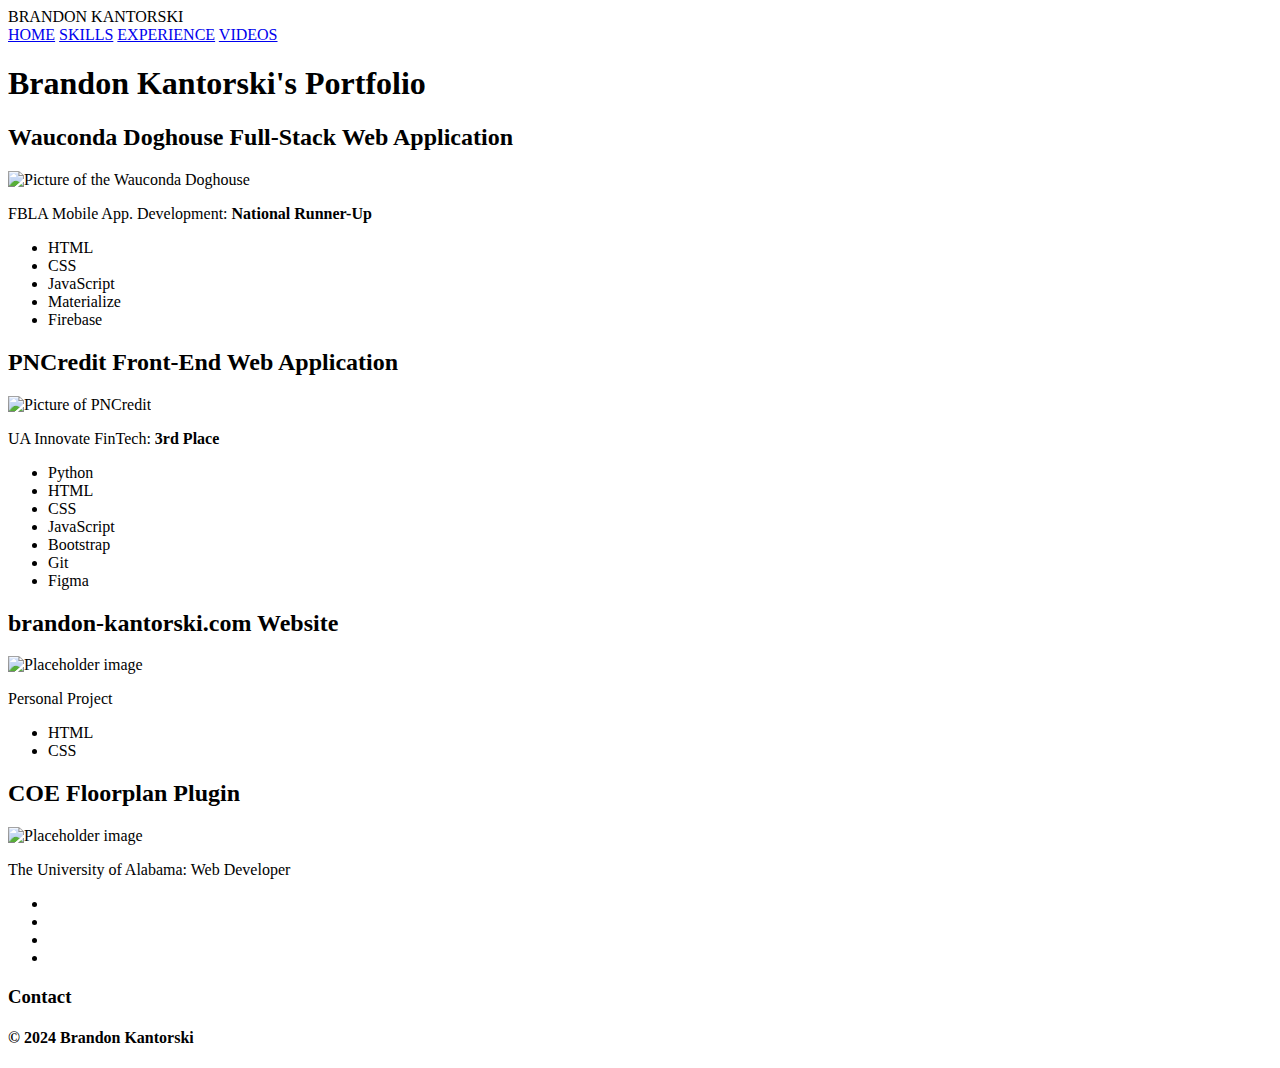
==== experience.html @ cec1a0c1 "Add files via upload" ====
<!DOCTYPE html>
<html lang="en">
<head>
    <meta charset="UTF-8">
    <meta name="viewport" content="width=device-width, initial-scale=1.0">
    <title>experience</title>
    <link rel="shortcut icon" href="img/favicon.ico" type="image/x-icon">
    <link rel="stylesheet" href="css/brandonkantorski.css">
    <link rel="stylesheet" href="css/experience.css">
    <link rel="preconnect" href="https://fonts.googleapis.com">
    <link rel="preconnect" href="https://fonts.gstatic.com" crossorigin>
    <link href="https://fonts.googleapis.com/css2?family=Montserrat:ital,wght@0,100..900;1,100..900&display=swap" rel="stylesheet">
    <!--Brandon Kantorski-->

<!-- <p>Bridged the gap between schools and the community while organizing district's resources into an information hub.</p> -->
</head>
<body>

    <header> 
        <nav>
            <div class="navContent">BRANDON KANTORSKI</div>
            <a href="index.html">HOME</a>
            <a href="skills.html">SKILLS</a>
            <a href="experience.html">EXPERIENCE</a>
            <a href="videos.html">VIDEOS</a>
        </nav>    
        <h1>Brandon Kantorski's Portfolio</h1>
    </header>

    <main id="wrapper">
        <div class="projectGrid">
            <div class="project">
                <div class="title">
                    <h2>Wauconda Doghouse <span class="full-stack-application badge">Full-Stack Web Application</span></h2>
                </div>
                <img src="img/wauconda-doghouse.png" alt="Picture of the Wauconda Doghouse">
                <p>FBLA Mobile App. Development: <strong>National Runner-Up</strong></p>
                <ul class="technologies">
                    <li class="html tech-badge">HTML</li>
                    <li class="css tech-badge">CSS</li>
                    <li class="js tech-badge">JavaScript</li>
                    <li class="materialize tech-badge">Materialize</li>
                    <li class="firebase tech-badge">Firebase</li>
                    <!-- <li class="vsc tech-badge">VS Code</li> -->
                    <!-- <li class="github tech-badge">GitHub</li> -->
                </ul>
            </div>
            <div class="project">
                <div class="title">
                    <h2>PNCredit <span class="front-end-application badge">Front-End Web Application</span></h2>
                </div>
                <img src="img/pncredit.png" alt="Picture of PNCredit">
                <p>UA Innovate FinTech: <strong>3rd Place</strong></p>
                <ul class="technologies">
                    <li class="python tech-badge">Python</li>
                    <li class="html tech-badge">HTML</li>
                    <li class="css tech-badge">CSS</li>
                    <li class="js tech-badge">JavaScript</li>
                    <li class="bootstrap tech-badge">Bootstrap</li>
                    <li class="git tech-badge">Git</li>
                    <li class="figma tech-badge">Figma</li>
                    <!-- <li class="vsc tech-badge">VS Code</li> -->
                    <!-- <li class="github tech-badge">GitHub</li> -->
                </ul>
            </div>
            <div class="project">
                <div class="title">
                    <h2>brandon-kantorski.com <span class="website badge">Website</span></h2>
                </div>
                <img src="img/placeholder.png" alt="Placeholder image">
                <p>Personal Project</p>
                <ul class="technologies">
                    <li class="html tech-badge">HTML</li>
                    <li class="css tech-badge">CSS</li>
                    <!-- <li class="js tech-badge">JavaScript</li> -->
                    <!-- <li class="vsc tech-badge">VS Code</li> -->
                </ul>
            </div>
            <div class="project">
                <div class="title">
                    <h2>COE Floorplan <span class="plugin badge">Plugin</span></h2>
                </div>
                <img src="img/placeholder.png" alt="Placeholder image">
                <p>The University of Alabama: Web Developer</p>
            </div>
        </div>
    </main>

    <footer>
        <div class="footer-table">
            <div class="footer-row">
                <div class="footer-col-left">
                </div>
                <div class="footer-col-mid">
                    <ul>
                        <li><a href="https://www.linkedin.com/in/brandon-kantorski/"><i class="fa-brands fa-linkedin-in"></i></a></li>
                        <li><a href="https://www.instagram.com/codename.bk/"><i class="fa-brands fa-instagram"></i></a></li>
                        <li><a href="https://www.tiktok.com/@codename.bk"><i class="fa-brands fa-tiktok"></i></a></li>
                        <li><a href="https://github.com/beakae"><i class="fa-brands fa-github"></i></a></li>
                    </ul>
                </div>
                <div class="footer-col-right">
                    <h3>Contact</h3>
                </div>
                <div class="footer-col-copyright">
                    <h4>&copy; 2024 Brandon Kantorski</h4>
                </div>
            </div>
        </div>
    </footer>

    <script src="https://kit.fontawesome.com/d0a96094f9.js" crossorigin="anonymous"></script>
</body>
</html>
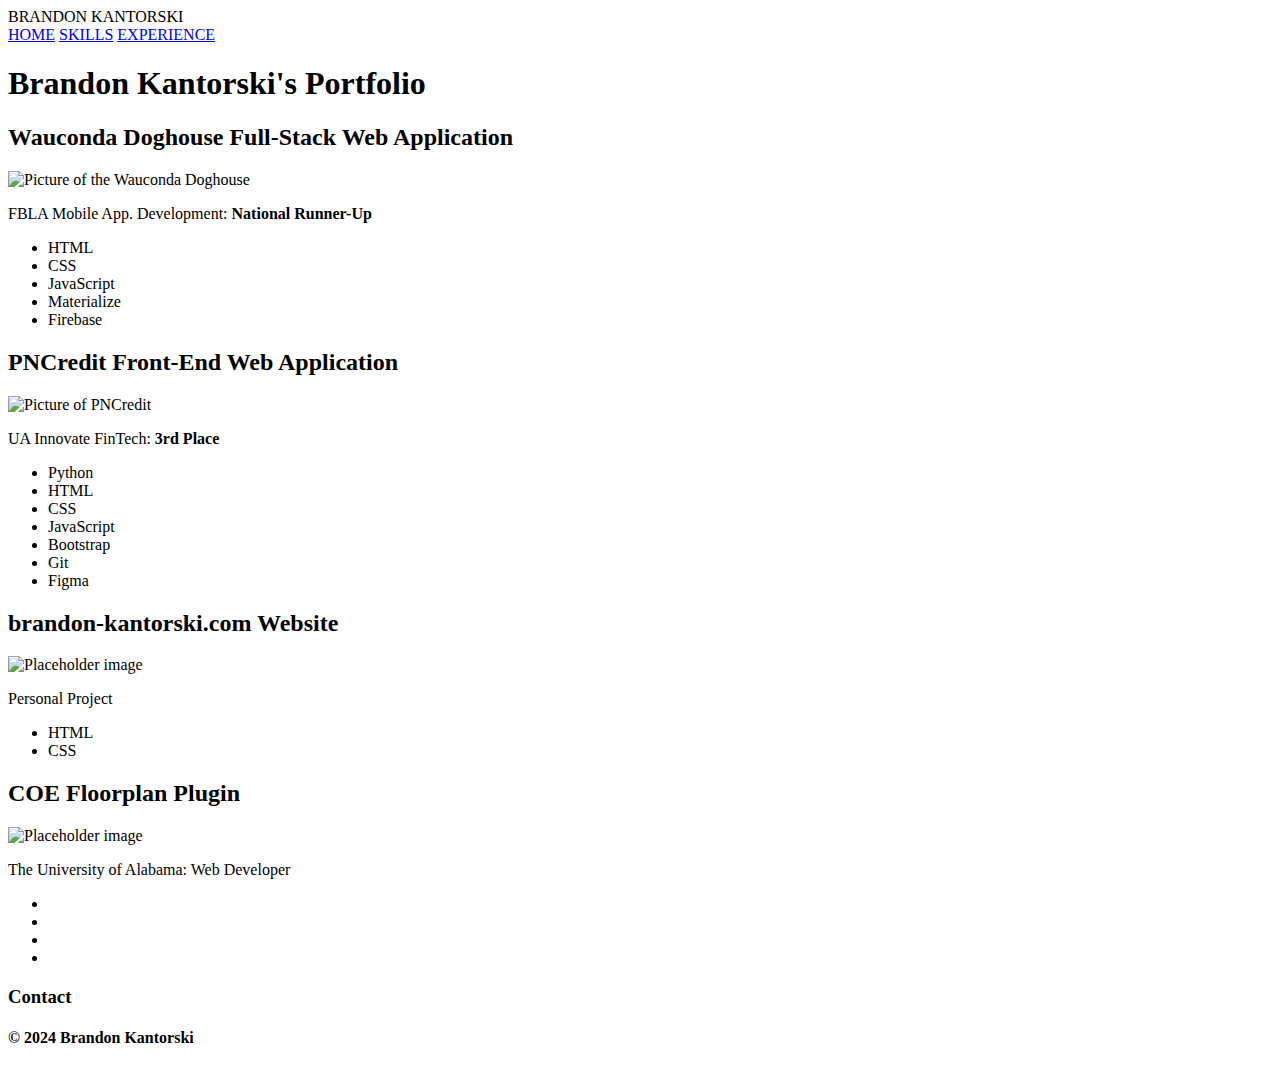
==== commit 6db4e1c5: "remove videos" ====
--- a/experience.html
+++ b/experience.html
@@ -22,7 +22,6 @@
             <a href="index.html">HOME</a>
             <a href="skills.html">SKILLS</a>
             <a href="experience.html">EXPERIENCE</a>
-            <a href="videos.html">VIDEOS</a>
         </nav>    
         <h1>Brandon Kantorski's Portfolio</h1>
     </header>
